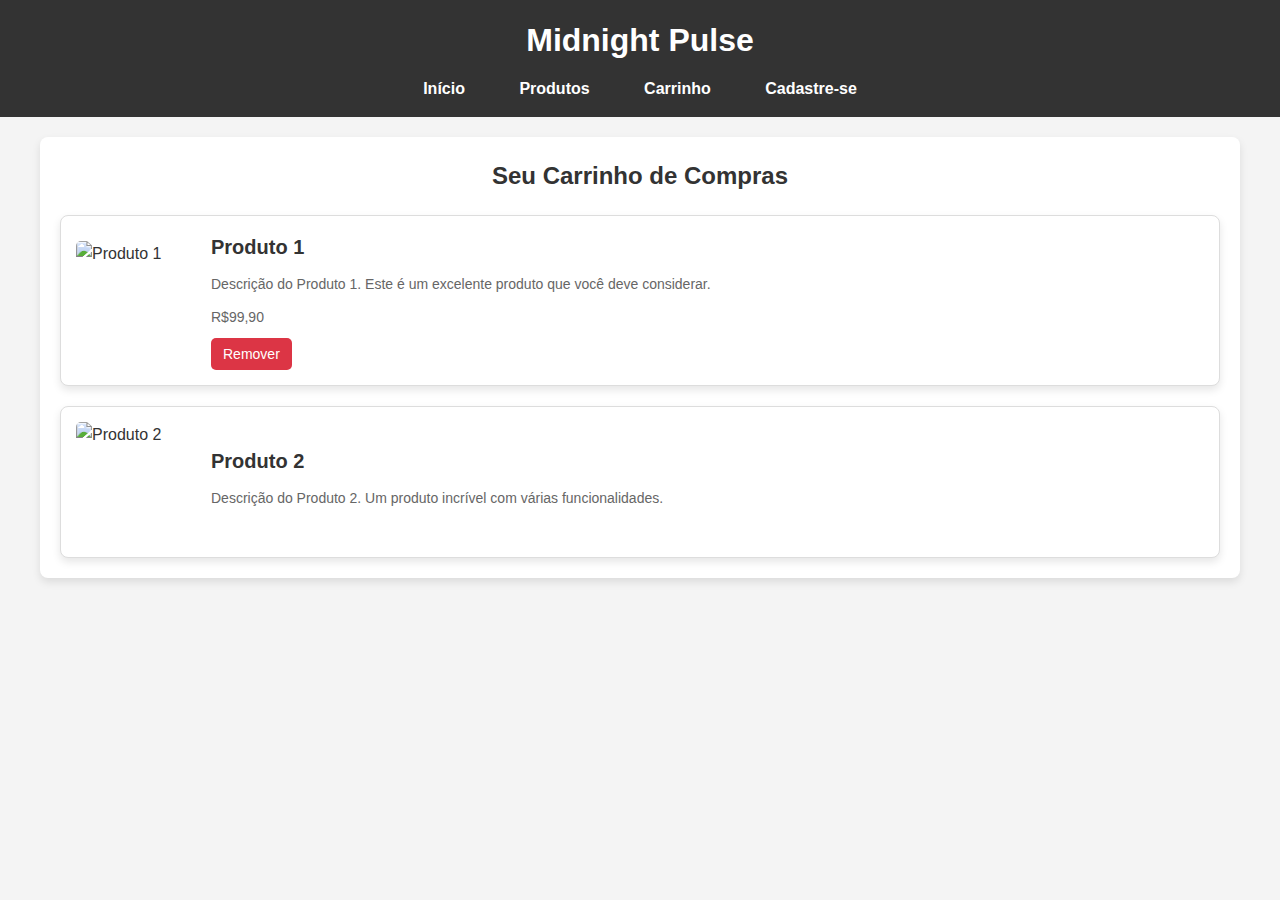
==== carrinho.html @ 4713738d "Create carrinho.html" ====
<!DOCTYPE html>
<html lang="pt-BR">
<head>
    <meta charset="UTF-8">
    <meta name="viewport" content="width=device-width, initial-scale=1.0">
    <title>Carrinho de Compras</title>
    <link rel="stylesheet" href="carrinho.css">
</head>
<body>
    <header>
        <h1>Midnight Pulse</h1>
        <nav>
            <a href="index.html" target="_blank" rel="external">Início</a>
            <a href="produtos.html" target="_blank" rel="external">Produtos</a>
            <a href="carrinho.html" target="_blank" rel="external">Carrinho</a>
            <a href="paginaconfig.html" target="_blank" rel="external">Cadastre-se</a>
        </nav>
    </header>

    <main>
        <section id="carrinho">
            <h2>Seu Carrinho de Compras</h2>
            <div class="carrinho-container">
                <div class="item">
                    <img src="/tmp/guest-cf6qh5/Downloads/homem perfume.jpeg" alt="Produto 1">
                    <div class="item-info">
                        <h3>Produto 1</h3>
                        <p>Descrição do Produto 1. Este é um excelente produto que você deve considerar.</p>
                        <p class="preco">R$99,90</p>
                        <button class="remover-item">Remover</button>
                    </div>
                </div>
                <div class="item">
                    <img src="/tmp/guest-cf6qh5/Downloads/perfume de homem frasco preto.jpg" alt="Produto 2">
                    <div class="item-info">
                        <h3>Produto 2</h3>
                        <p>Descrição do Produto 2. Um produto incrível com várias funcionalidades.
---- carrinho.css ----
/* Reset básico */
body, h1, h2, h3, p, button, img {
    margin: 0;
    padding: 0;
    box-sizing: border-box;
}

/* Estilos globais */
body {
    font-family: Arial, sans-serif;
    background-color: #f4f4f4;
    color: #333;
    line-height: 1.6;
}

/* Estilos do cabeçalho */
header {
    background-color: #333;
    color: #fff;
    padding: 15px 0;
    text-align: center;
}

header h1 {
    margin-bottom: 10px;
    font-size: 2rem;
}

nav {
    margin-top: 10px;
}

nav a {
    color: #fff;
    text-decoration: none;
    padding: 10px 15px;
    margin: 0 10px;
    font-weight: bold;
    border-radius: 5px;
    transition: background-color 0.3s;
}

nav a:hover {
    background-color: #555;
}

/* Estilos do main e seção de carrinho */
main {
    padding: 20px;
    max-width: 1200px;
    margin: 0 auto;
}

section#carrinho {
    background-color: #fff;
    border-radius: 8px;
    box-shadow: 0 4px 8px rgba(0, 0, 0, 0.1);
    padding: 20px;
}

section#carrinho h2 {
    text-align: center;
    margin-bottom: 20px;
    font-size: 1.5rem;
    color: #333;
}

.carrinho-container {
    display: flex;
    flex-direction: column;
    gap: 20px;
}

.item {
    display: flex;
    align-items: center;
    border: 1px solid #ddd;
    border-radius: 8px;
    padding: 15px;
    box-shadow: 0 4px 8px rgba(0, 0, 0, 0.1);
    background-color: #fff;
}

.item img {
    width: 120px;
    height: 120px;
    object-fit: cover;
    border-radius: 5px;
    margin-right: 15px;
}

.item-info {
    flex: 1;
}

.item-info h3 {
    font-size: 1.25rem;
    margin-bottom: 10px;
    color: #333;
}

.item-info p {
    font-size: 0.875rem;
    color: #666;
    margin-bottom: 10px;
}

.preco {
    font-size: 1.25rem;
    color: #e83e8c;
}

.remover-item {
    background-color: #dc3545;
    border: none;
    border-radius: 5px;
    color: #fff;
    cursor: pointer;
    padding: 8px 12px;
    font-size: 0.875rem;
    transition: background-color 0.3s, transform 0.3s;
}

.remover-item:hover {
    background-color: #c82333;
    transform: scale(1.05);
}

.carrinho-footer {
    display: flex;
    justify-content: space-between;
    align-items: center;
    margin-top: 20px;
}

.total {
    font-size: 1.5rem;
    font-weight: bold;
    color: #333;
}

.finalizar-compra {
    background-color: #007bff;
    border: none;
    border-radius: 5px;
    color: #fff;
    cursor: pointer;
    padding: 12px 20px;
    font-size: 1rem;
    transition: background-color 0.3s, transform 0.3s;
}

.finalizar-compra:hover {
    background-color: #0056b3;
    transform: scale(1.05);
}

/* Estilos de responsividade */
@media (max-width: 768px) {
    .item {
        flex-direction: column;
        align-items: flex-start;
    }

    .item img {
        margin-bottom: 10px;
    }
}
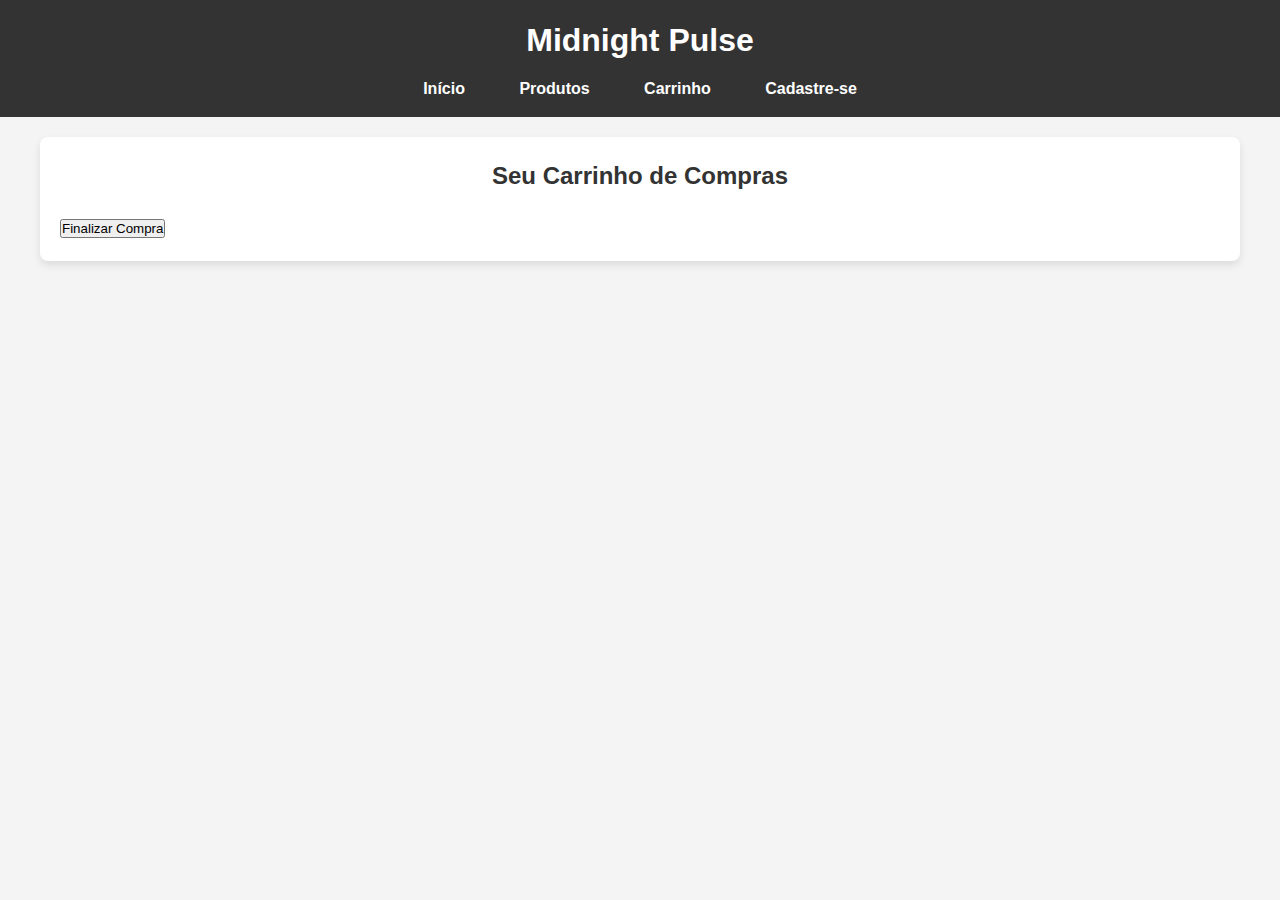
==== commit bb4cdc23: "Update carrinho.html" ====
--- a/carrinho.html
+++ b/carrinho.html
@@ -10,28 +10,64 @@
     <header>
         <h1>Midnight Pulse</h1>
         <nav>
-            <a href="index.html" target="_blank" rel="external">Início</a>
-            <a href="produtos.html" target="_blank" rel="external">Produtos</a>
-            <a href="carrinho.html" target="_blank" rel="external">Carrinho</a>
-            <a href="paginaconfig.html" target="_blank" rel="external">Cadastre-se</a>
+            <a href="index.html" rel="external">Início</a>
+            <a href="produtos.html" rel="external">Produtos</a>
+            <a href="carrinho.html" rel="external">Carrinho</a>
+            <a href="cadastro.html" rel="external">Cadastre-se</a>
         </nav>
     </header>
 
     <main>
         <section id="carrinho">
             <h2>Seu Carrinho de Compras</h2>
-            <div class="carrinho-container">
-                <div class="item">
-                    <img src="/tmp/guest-cf6qh5/Downloads/homem perfume.jpeg" alt="Produto 1">
+            <div class="carrinho-container" id="carrinho-container">
+                <!-- Itens do carrinho serão carregados aqui pelo script -->
+            </div>
+            <button id="finalizar-compra">Finalizar Compra</button>
+        </section>
+    </main>
+    <script>
+        function carregarCarrinho() {
+            // Obtém o carrinho do localStorage ou inicializa um array vazio
+            const carrinho = JSON.parse(localStorage.getItem('carrinho')) || [];
+            const container = document.getElementById('carrinho-container');
+
+            // Limpa o container
+            container.innerHTML = '';
+
+            // Adiciona cada item ao carrinho na página
+            carrinho.forEach((item, index) => {
+                const div = document.createElement('div');
+                div.classList.add('item');
+                div.innerHTML = `
+                    <img src="c:\Users\jairr\Downloads\homem perfume.jpeg" alt="${item.nome}">
                     <div class="item-info">
-                        <h3>Produto 1</h3>
-                        <p>Descrição do Produto 1. Este é um excelente produto que você deve considerar.</p>
-                        <p class="preco">R$99,90</p>
-                        <button class="remover-item">Remover</button>
+                        <h3>${item.nome}</h3>
+                        <p>Descrição do ${item.nome}.</p>
+                        <p class="preco">${item.preco}</p>
+                        <button class="remover-item" onclick="removerDoCarrinho(${index})">Remover</button>
                     </div>
-                </div>
-                <div class="item">
-                    <img src="/tmp/guest-cf6qh5/Downloads/perfume de homem frasco preto.jpg" alt="Produto 2">
-                    <div class="item-info">
-                        <h3>Produto 2</h3>
-                        <p>Descrição do Produto 2. Um produto incrível com várias funcionalidades.
+                `;
+                container.appendChild(div);
+            });
+        }
+
+        function removerDoCarrinho(index) {
+            // Obtém o carrinho do localStorage
+            const carrinho = JSON.parse(localStorage.getItem('carrinho')) || [];
+
+            // Remove o item do carrinho
+            carrinho.splice(index, 1);
+
+            // Atualiza o localStorage com o novo carrinho
+            localStorage.setItem('carrinho', JSON.stringify(carrinho));
+
+            // Recarrega a página para atualizar a lista de itens
+            carregarCarrinho();
+        }
+
+        // Carrega o carrinho ao iniciar a página
+        window.onload = carregarCarrinho;
+    </script>
+</body>
+</html>
